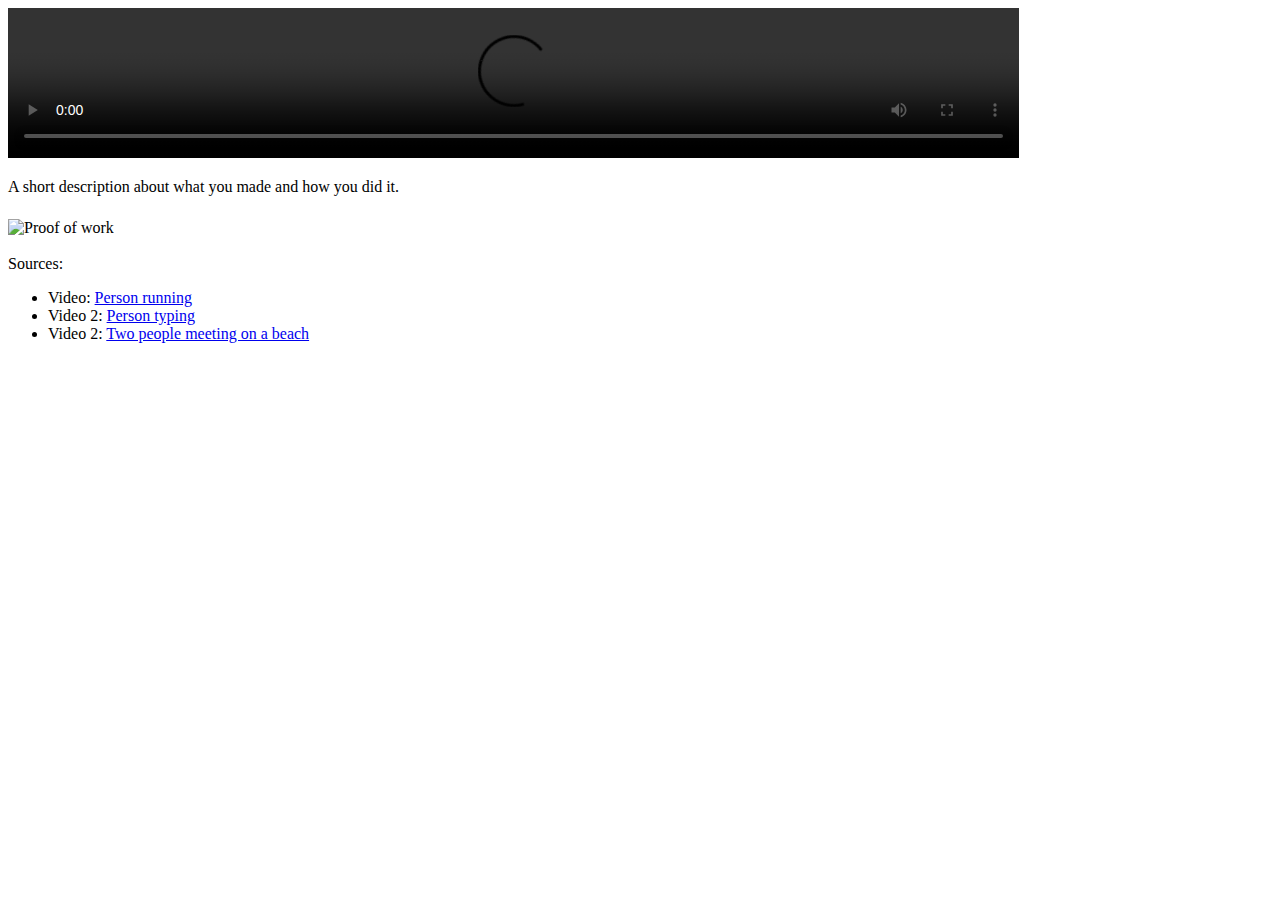
==== Video/index.html @ e00aaa53 "Update index.html" ====
<!DOCTYPE html>
<html lang="en" dir="ltr">
  <head>
    <meta charset="utf-8">
    <title>Zach's Video Mashup</title>
  </head>
  <body>
    <video width="80%" controls>
        <source src="../media/VideoStory.mp4" type="video/mp4">
    </video>
    <p>
      A short description about what you made and how you did it.
      <br>
      <br>
      <img src="ProofOfWork.PNG" alt="Proof of work" width="80%" align="middle" />
      <br>
      <br>
      Sources:
    </p>
      <ul>
        <li>Video: <a href="https://www.pexels.com/video/a-person-running-on-a-wet-concrete-pavement-3048876/">Person running</a></li>
        <li>Video 2: <a href="https://www.pexels.com/video/person-typing-946146/">Person typing</a></li>
        <li>Video 2: <a href="https://www.pexels.com/video/couple-dancing-on-sunset-background-2035509/">Two people meeting on a beach</a></li>
      </ul>
    
  </body>
</html>
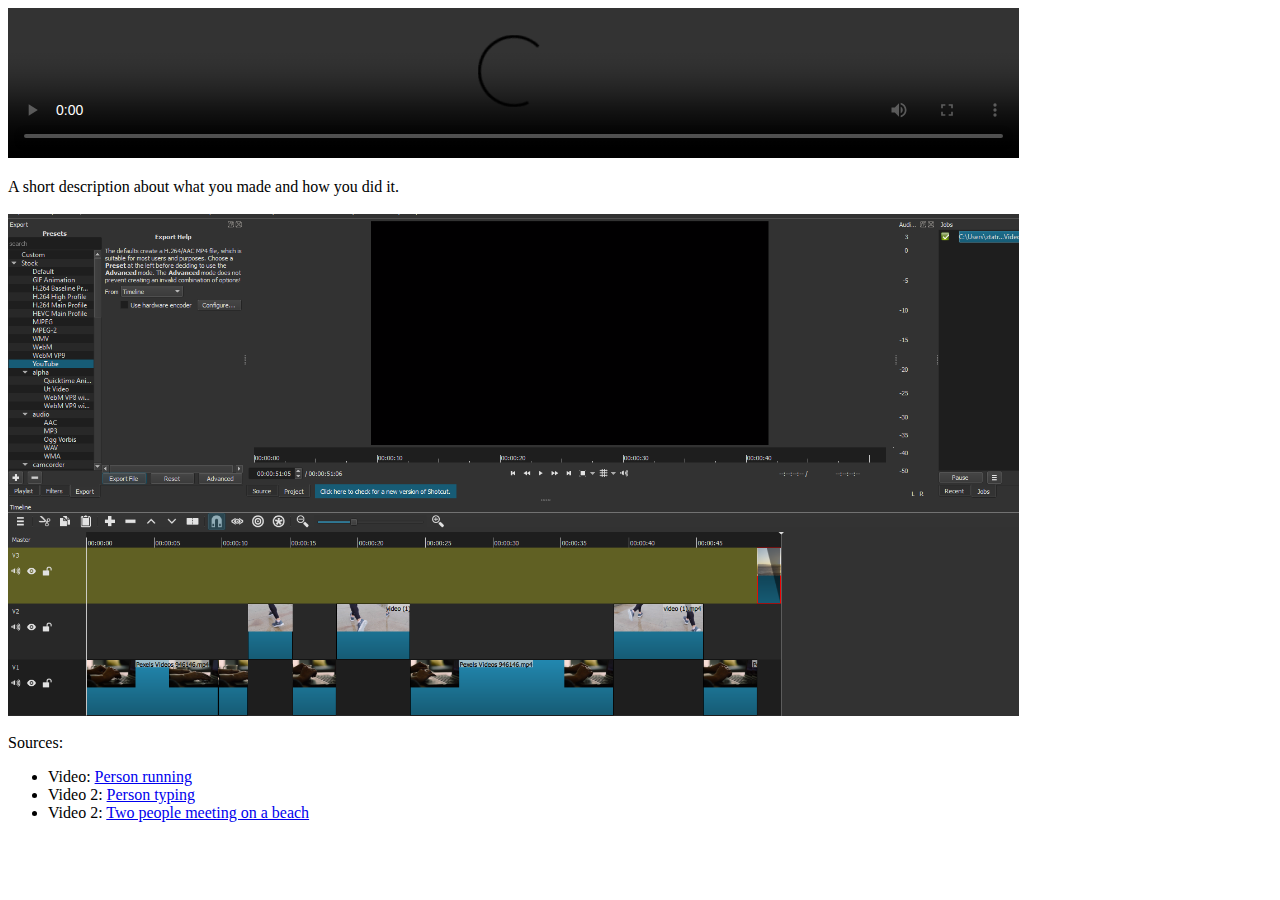
==== commit ac337577: "Update index.html" ====
--- a/Video/index.html
+++ b/Video/index.html
@@ -12,7 +12,7 @@
       A short description about what you made and how you did it.
       <br>
       <br>
-      <img src="ProofOfWork.PNG" alt="Proof of work" width="80%" align="middle" />
+      <img src="../media/ProofOfWork.PNG" alt="Proof of work" width="80%" align="middle" />
       <br>
       <br>
       Sources:
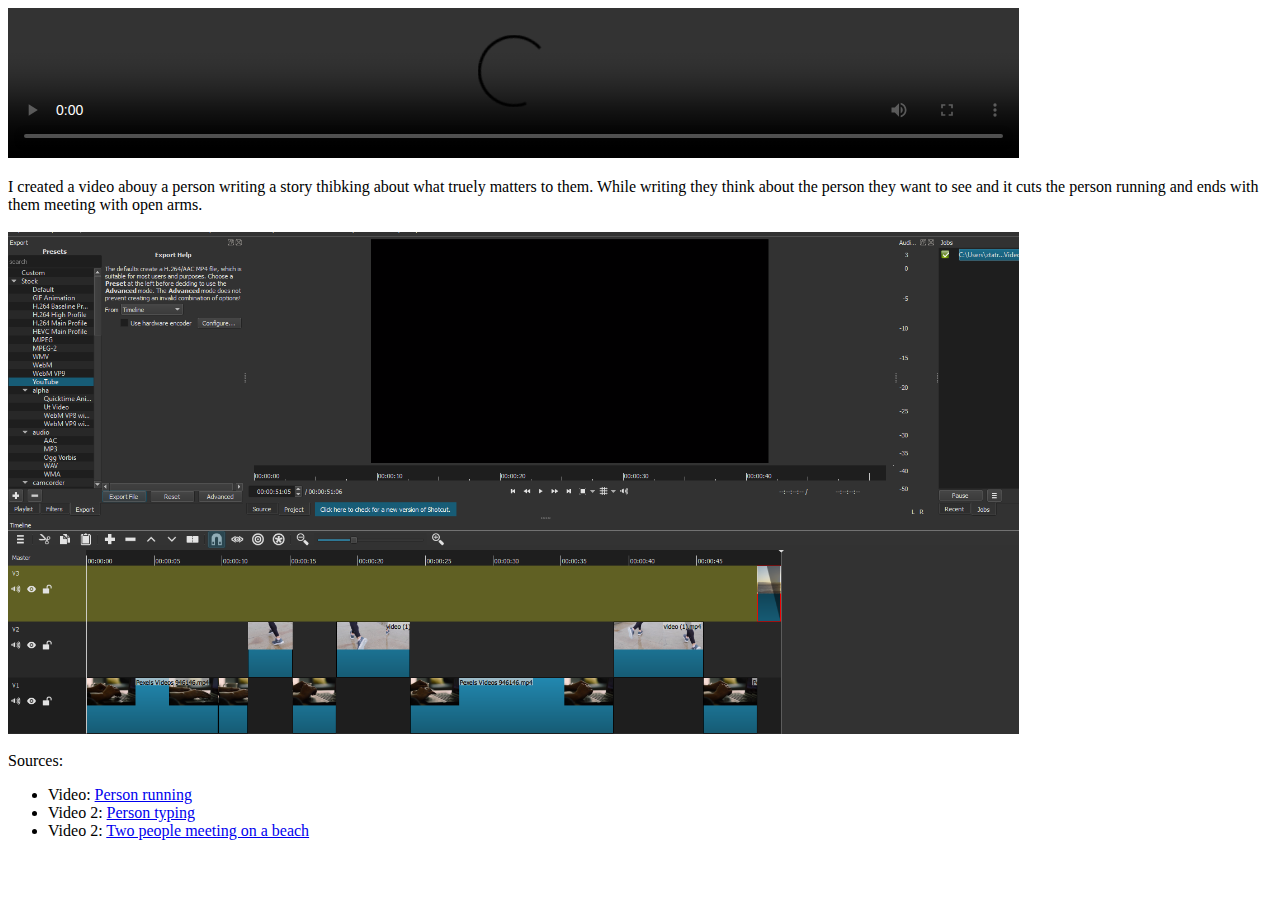
==== commit a05df53b: "Update index.html" ====
--- a/Video/index.html
+++ b/Video/index.html
@@ -9,7 +9,7 @@
         <source src="../media/VideoStory.mp4" type="video/mp4">
     </video>
     <p>
-      A short description about what you made and how you did it.
+      I created a video abouy a person writing a story thibking about what truely matters to them. While writing they think about the person they want to see and it cuts the person running and ends with them meeting with open arms.
       <br>
       <br>
       <img src="../media/ProofOfWork.PNG" alt="Proof of work" width="80%" align="middle" />
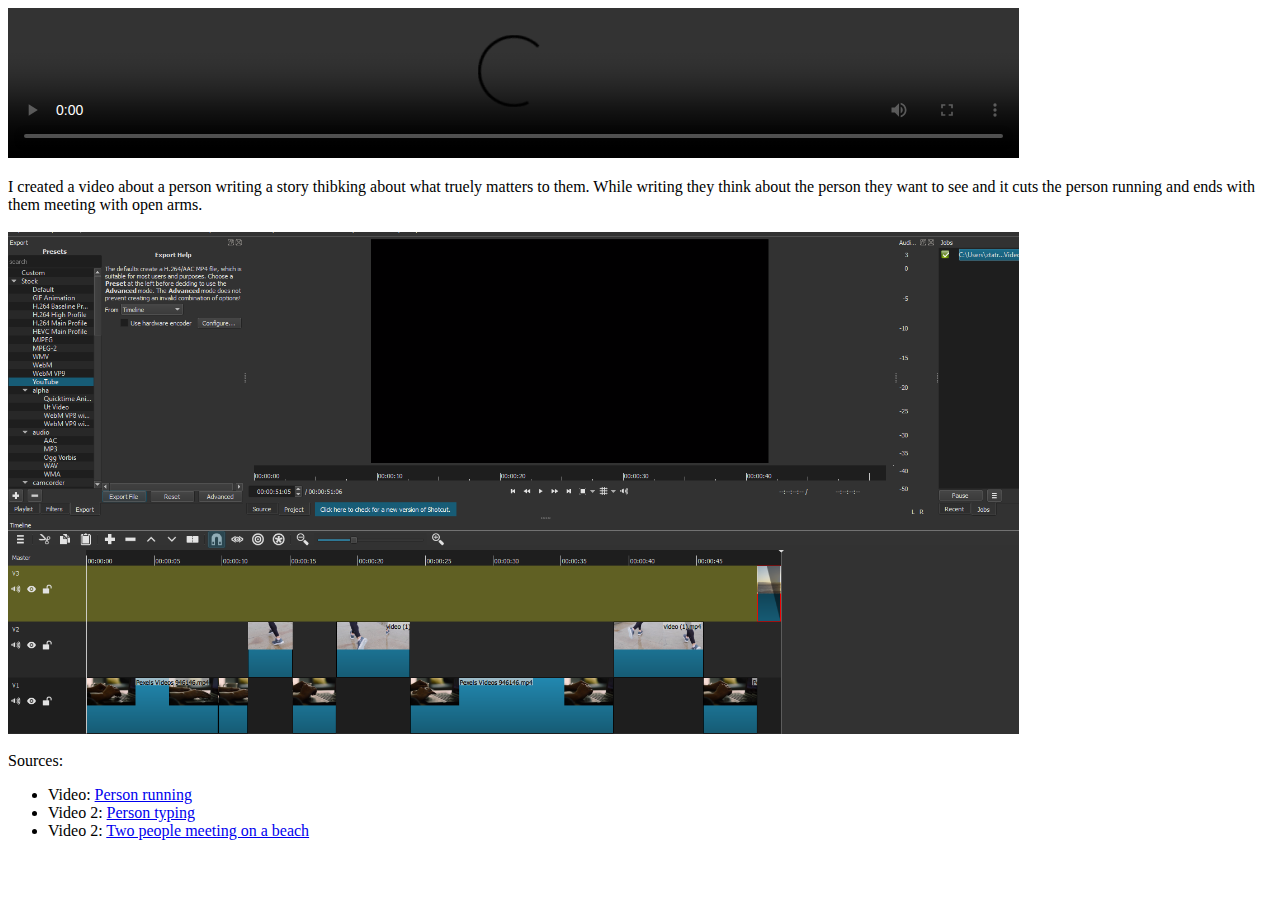
==== commit e7d63020: "Update index.html" ====
--- a/Video/index.html
+++ b/Video/index.html
@@ -9,7 +9,7 @@
         <source src="../media/VideoStory.mp4" type="video/mp4">
     </video>
     <p>
-      I created a video abouy a person writing a story thibking about what truely matters to them. While writing they think about the person they want to see and it cuts the person running and ends with them meeting with open arms.
+      I created a video about a person writing a story thibking about what truely matters to them. While writing they think about the person they want to see and it cuts the person running and ends with them meeting with open arms.
       <br>
       <br>
       <img src="../media/ProofOfWork.PNG" alt="Proof of work" width="80%" align="middle" />
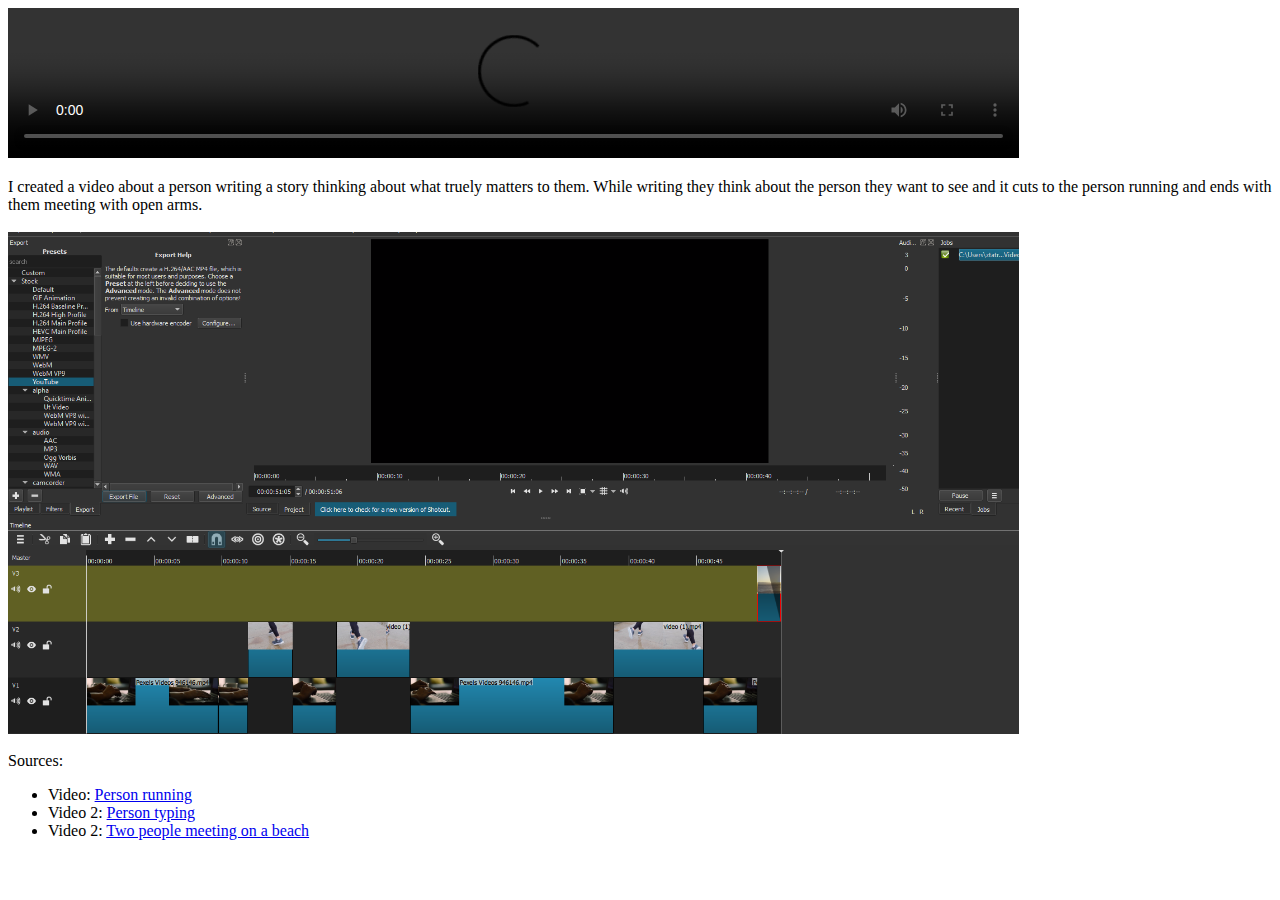
==== commit 60e84896: "Update index.html" ====
--- a/Video/index.html
+++ b/Video/index.html
@@ -9,7 +9,7 @@
         <source src="../media/VideoStory.mp4" type="video/mp4">
     </video>
     <p>
-      I created a video about a person writing a story thibking about what truely matters to them. While writing they think about the person they want to see and it cuts the person running and ends with them meeting with open arms.
+      I created a video about a person writing a story thinking about what truely matters to them. While writing they think about the person they want to see and it cuts to the person running and ends with them meeting with open arms.
       <br>
       <br>
       <img src="../media/ProofOfWork.PNG" alt="Proof of work" width="80%" align="middle" />
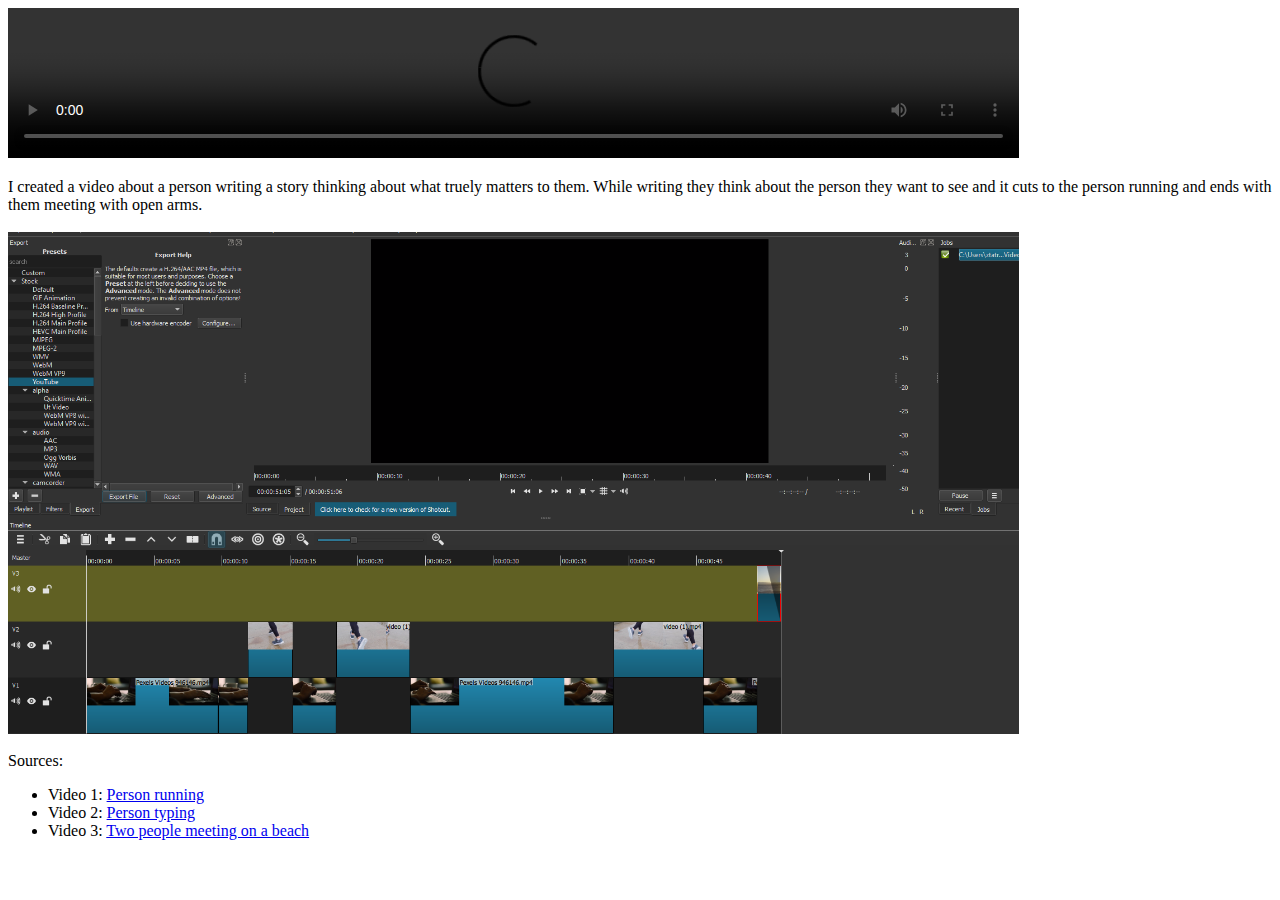
==== commit c42f66f4: "Update index.html" ====
--- a/Video/index.html
+++ b/Video/index.html
@@ -18,9 +18,9 @@
       Sources:
     </p>
       <ul>
-        <li>Video: <a href="https://www.pexels.com/video/a-person-running-on-a-wet-concrete-pavement-3048876/">Person running</a></li>
+        <li>Video 1: <a href="https://www.pexels.com/video/a-person-running-on-a-wet-concrete-pavement-3048876/">Person running</a></li>
         <li>Video 2: <a href="https://www.pexels.com/video/person-typing-946146/">Person typing</a></li>
-        <li>Video 2: <a href="https://www.pexels.com/video/couple-dancing-on-sunset-background-2035509/">Two people meeting on a beach</a></li>
+        <li>Video 3: <a href="https://www.pexels.com/video/couple-dancing-on-sunset-background-2035509/">Two people meeting on a beach</a></li>
       </ul>
     
   </body>
